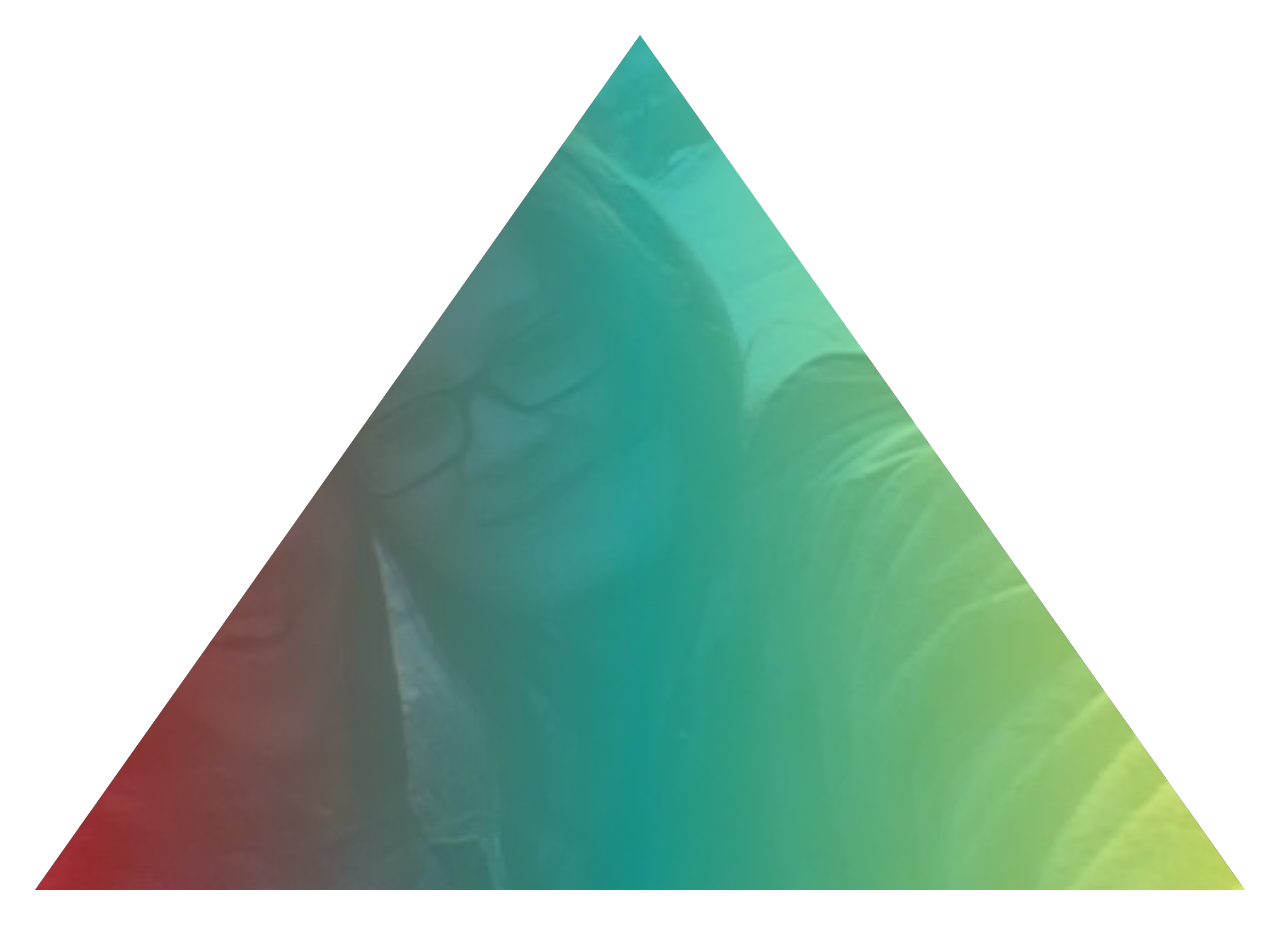
==== Natours/starter/IndexPractice.html @ 67621f08 "advanced css --working through the beginning videos on udemy, some updated work from that" ====
<!DOCTYPE html>
<html lang="en">
<head>
    <meta charset="UTF-8">
    <meta name="viewport" content="width=device-width, initial-scale=1.0">
    <title>Document</title>
    <link rel="stylesheet" href="Practice.css">
</head>
<body>
    <section class="favorite">
        some text
    </section>
</body>
</html>
---- Natours/starter/Practice.css ----
* {
    margin: 0;
    padding: 0;
    box-sizing: border-box;
}
body {
    font-family: 'Franklin Gothic Medium', 'Arial Narrow', Arial, sans-serif;
    font-weight: 400;
    font-size: 16px;
    line-height: 1.5;
    color: #777;
    padding: 35px;

    
}

section.favorite {
    height: 95vh;
    background-image: linear-gradient(to right, rgba(192, 34, 34, 0.8), rgba(19, 177, 166, 0.789), rgba(235, 255, 106, 0.8)),
    url(./imgPractice/favAbbyI.jpeg);
    background-size: cover;
    background-position: center;
    clip-path: polygon(50% 0%, 100% 100%, 0% 100% );
    position: relative;
}
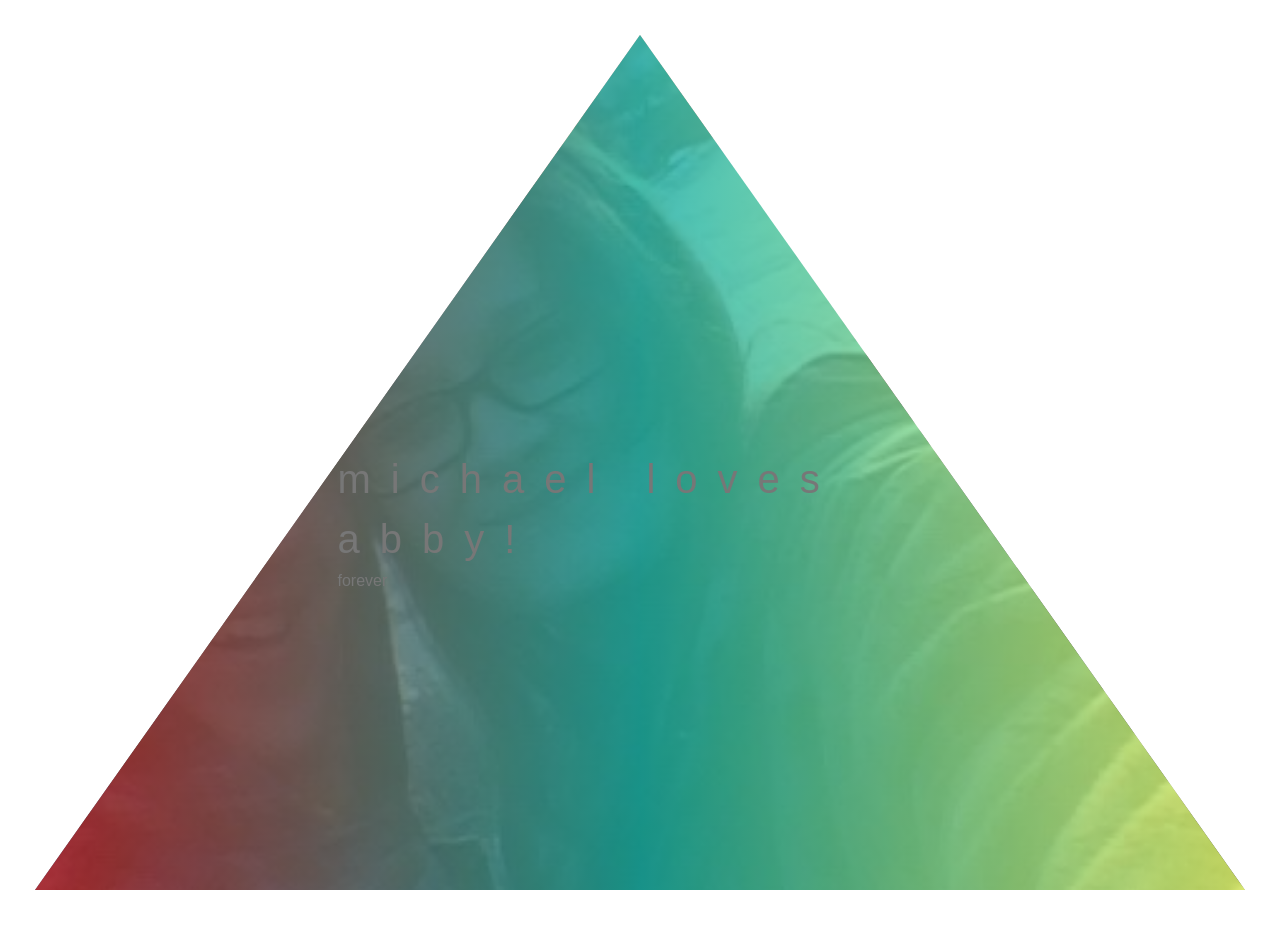
==== commit 2d5c41c3: "css practice --added to practice files" ====
--- a/Natours/starter/IndexPractice.html
+++ b/Natours/starter/IndexPractice.html
@@ -8,7 +8,14 @@
 </head>
 <body>
     <section class="favorite">
-        some text
+        <div class="text-box">
+            <span class="text-main">
+                michael loves abby!
+            </span>
+            <span class="text-sub">
+                forever
+            </span>
+        </div>
     </section>
 </body>
 </html>
--- a/Natours/starter/Practice.css
+++ b/Natours/starter/Practice.css
@@ -22,4 +22,16 @@
     background-position: center;
     clip-path: polygon(50% 0%, 100% 100%, 0% 100% );
     position: relative;
+}
+.text-box {
+    position: absolute;
+    top: 50%;
+    left: 50%;
+    transform: translate(-50%, -10%);
+}
+.text-main {
+    display: block;
+    font-size: 40px;
+    font-weight: 400;
+    letter-spacing: 20px;
 }
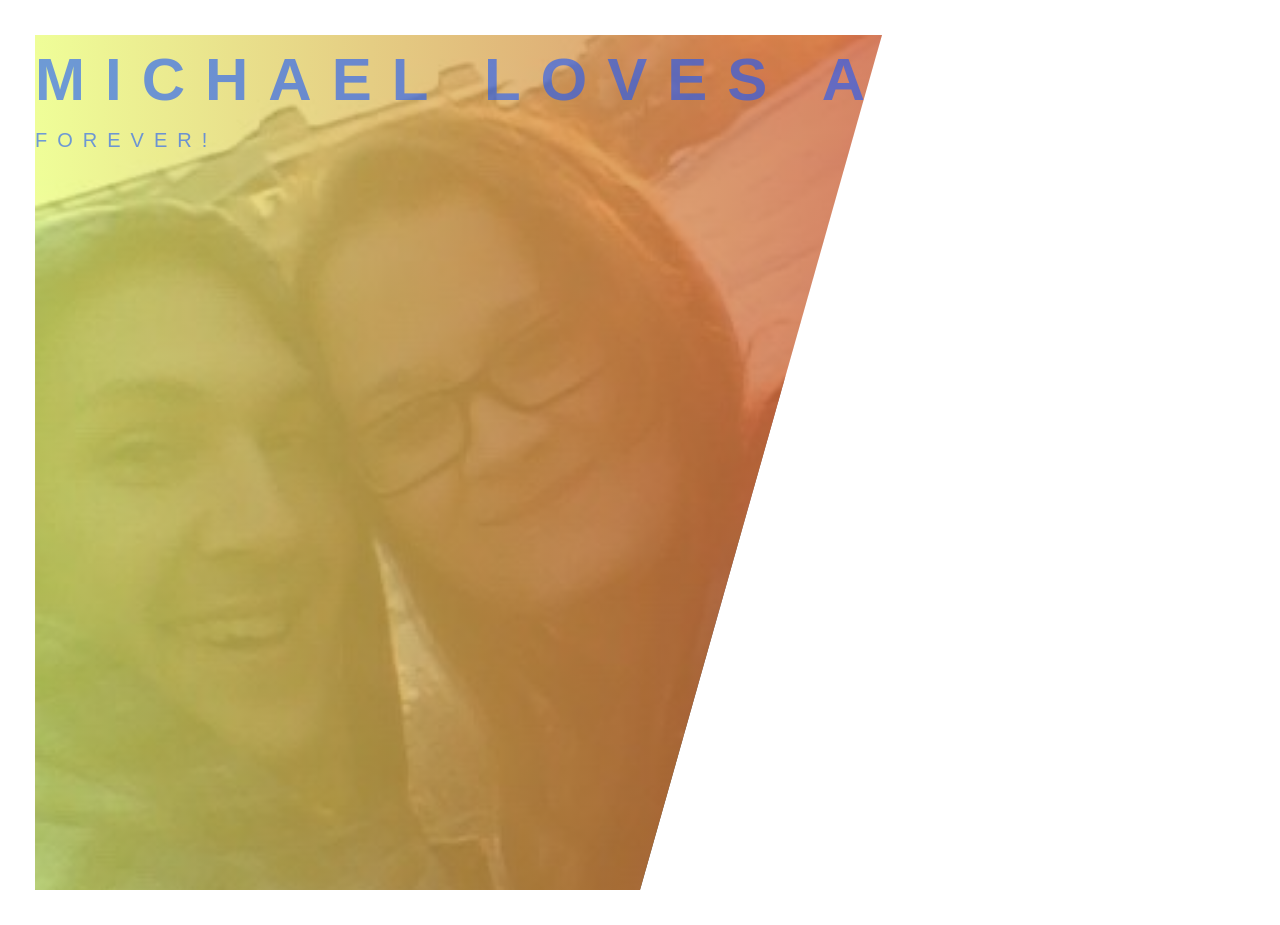
==== commit c084e4f7: "changes --practice changes" ====
--- a/Natours/starter/IndexPractice.html
+++ b/Natours/starter/IndexPractice.html
@@ -8,13 +8,9 @@
 </head>
 <body>
     <section class="favorite">
-        <div class="text-box">
-            <span class="text-main">
-                michael loves abby!
-            </span>
-            <span class="text-sub">
-                forever
-            </span>
+        <div class="favorite-text">
+            <span class="favorite-text-main">Michael Loves Abby!</span>
+            <span class="favorite-text-sub">forever!</span>
         </div>
     </section>
 </body>
--- a/Natours/starter/Practice.css
+++ b/Natours/starter/Practice.css
@@ -16,22 +16,29 @@
 
 section.favorite {
     height: 95vh;
-    background-image: linear-gradient(to right, rgba(192, 34, 34, 0.8), rgba(19, 177, 166, 0.789), rgba(235, 255, 106, 0.8)),
-    url(./imgPractice/favAbbyI.jpeg);
+    background-image: linear-gradient(to left, rgba(192, 34, 34, 0.8), 
+    /* rgba(19, 177, 166, 0.789),  */
+    rgba(235, 255, 106, 0.671)),
+    url(./imgPractice/favAbbyI.jpeg),
+    url();
     background-size: cover;
     background-position: center;
-    clip-path: polygon(50% 0%, 100% 100%, 0% 100% );
+    clip-path: polygon(0% 0%, 70% 0%, 50% 100%, 0% 100% );
     position: relative;
 }
-.text-box {
-    position: absolute;
-    top: 50%;
-    left: 50%;
-    transform: translate(-50%, -10%);
+.favorite-text {
+    text-transform: uppercase;
+    color: rgba(21, 87, 255, 0.598);
 }
-.text-main {
+.favorite-text-main {
+display: block;
+font-size: 60px;
+font-weight:900;
+letter-spacing: 20px;
+}
+.favorite-text-sub {
     display: block;
-    font-size: 40px;
+    font-size: 20px;
+    letter-spacing: 10px;
     font-weight: 400;
-    letter-spacing: 20px;
 }
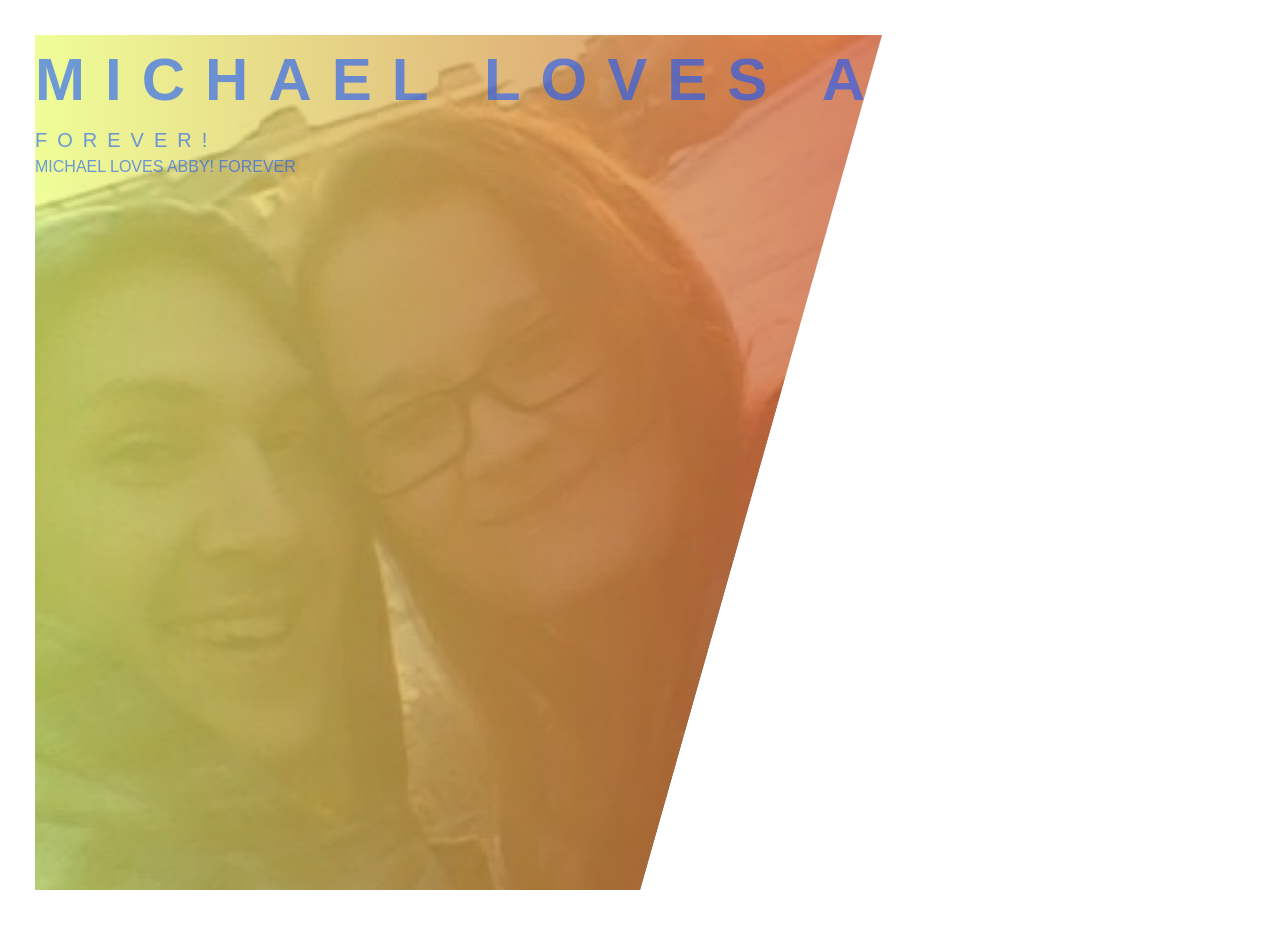
==== commit f1489fa0: "Merge branch 'master' of https://github.com/mrmike525/advanced-css-course" ====
--- a/Natours/starter/IndexPractice.html
+++ b/Natours/starter/IndexPractice.html
@@ -11,6 +11,13 @@
         <div class="favorite-text">
             <span class="favorite-text-main">Michael Loves Abby!</span>
             <span class="favorite-text-sub">forever!</span>
+        <div class="text-box">
+            <span class="text-main">
+                michael loves abby!
+            </span>
+            <span class="text-sub">
+                forever
+            </span>
         </div>
     </section>
 </body>
--- a/Natours/starter/Practice.css
+++ b/Natours/starter/Practice.css
@@ -41,4 +41,15 @@
     font-size: 20px;
     letter-spacing: 10px;
     font-weight: 400;
+.text-box {
+    position: absolute;
+    top: 50%;
+    left: 50%;
+    transform: translate(-50%, -10%);
+}
+.text-main {
+    display: block;
+    font-size: 40px;
+    font-weight: 400;
+    letter-spacing: 20px;
 }
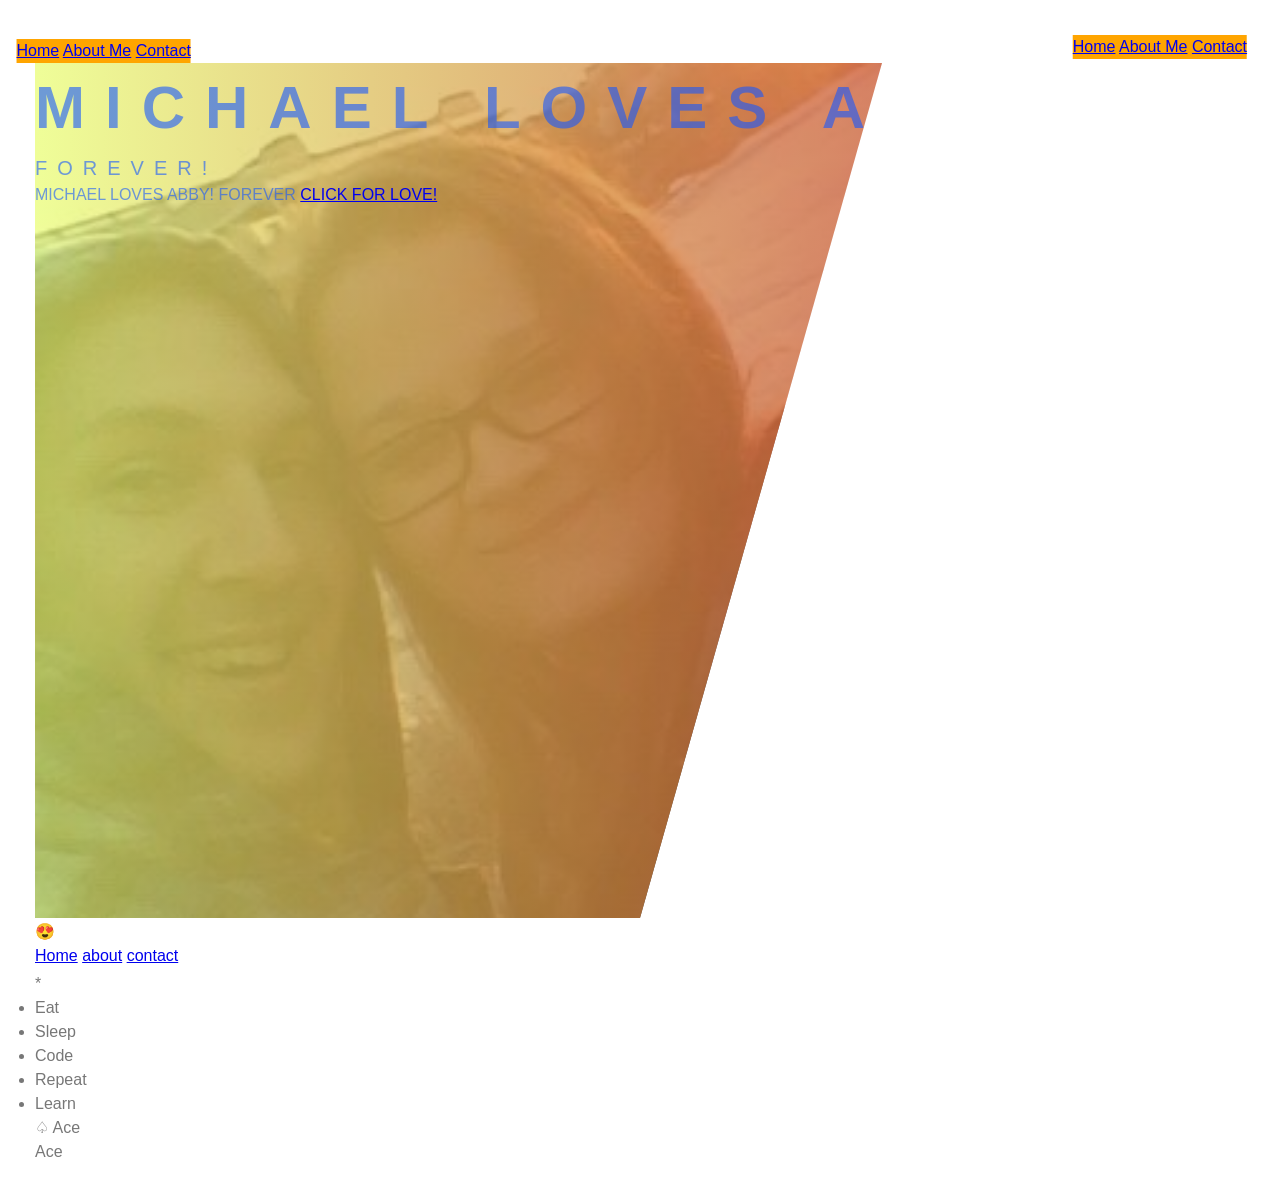
==== commit 59aaf3f3: "comitting" ====
--- a/Natours/starter/IndexPractice.html
+++ b/Natours/starter/IndexPractice.html
@@ -7,6 +7,18 @@
     <link rel="stylesheet" href="Practice.css">
 </head>
 <body>
+    <nav>
+        <section class="nav-container">
+        <a href="#">Home</a>
+        <a href="#">About Me</a>
+        <a href="#">Contact</a>
+        </section>
+        <section class="nav-container2">
+        <a href="#">Home</a>
+        <a href="#">About Me</a>
+        <a href="#">Contact</a>
+        </section>
+    </nav>
     <section class="favorite">
         <div class="favorite-text">
             <span class="favorite-text-main">Michael Loves Abby!</span>
@@ -18,7 +30,54 @@
             <span class="text-sub">
                 forever
             </span>
+            <a href="#" class="btn btn-white">Click For LOVE!</a>
         </div>
     </section>
+    <div class="heart">
+        <div>
+        <span class="emoji"> 😍</span>
+    </div>
+    </div>
+    <section class="middle">
+        <nav class="second-nav">
+            <a href="#" class="second-links">Home</a>
+            <a href="#" class="second-links">about</a>
+            <a href="#" class="second-links">contact</a>
+
+        </nav>
+        <div class="hidden-menu">
+        <span class="star">*</span>
+        <ul class="ul-alpha hidden">
+            <li class="list-item">Eat</li>
+        <li class="list-item">Sleep</li>
+        <li class="list-item">Code</li>
+        <li class="list-item">Repeat</li>
+        <li class="list-item">Learn</li>
+    </ul>
+    </div>
+    </section>
+    <section class="card">
+        <div class="card-text-top">
+            <span>&#9828 Ace</span>
+
+        </div>
+                <div class="card-text-bottom">
+            <span>Ace</span>
+
+        </div>
+    </section>
+    <script>
+        const ulList = document.querySelector('.ul-alpha');
+        ulList.addEventListener('click', (e)=> {
+            e.target.classList.add('hidden')
+        });
+        const star = document.querySelector('.star')
+        star.addEventListener('mouseover', (e)=>{
+            ulList.classList.remove('hidden')
+        });
+        star.addEventListener('mouseleave', (e)=>{
+            ulList.classList.add('hidden')
+        })
+    </script>
 </body>
 </html>
--- a/Natours/starter/Practice.css
+++ b/Natours/starter/Practice.css
@@ -13,7 +13,26 @@
 
     
 }
-
+nav {
+    position: relative;
+    height: .5rem;
+    margin-bottom: 20px;
+    /* background-color: red; */
+}
+.nav-container {
+    position: absolute;
+    left: 10%;
+    top: 50%;
+    background-color: orange;
+    transform: translateX(-80%);
+    
+}
+.nav-container2 {
+    position: absolute;
+    left: 80%;
+    background-color: orange;
+    transform: translateX(40%);
+}
 section.favorite {
     height: 95vh;
     background-image: linear-gradient(to left, rgba(192, 34, 34, 0.8), 
@@ -25,6 +44,7 @@
     background-position: center;
     clip-path: polygon(0% 0%, 70% 0%, 50% 100%, 0% 100% );
     position: relative;
+    margin-bottom: 2px;
 }
 .favorite-text {
     text-transform: uppercase;
@@ -45,11 +65,182 @@
     position: absolute;
     top: 50%;
     left: 50%;
-    transform: translate(-50%, -10%);
+    transform: translate(-55%, -10%);
+    color: red;
+    /* background-color: rgba(0, 0, 0, 0.141); */
+    width: 400px;
+    animation: moveInLeft; 
+    animation-duration: 3s;
+    text-align: center;
 }
 .text-main {
+    display: block;
+    font-size: 60px;
+    font-weight: 900;
+    letter-spacing: 35px;
+    text-transform: uppercase;
+   
+}
+.text-sub {
     display: block;
     font-size: 40px;
     font-weight: 400;
-    letter-spacing: 20px;
-}+    letter-spacing: 55px;
+}
+
+@keyframes moveInLeft {
+    0% {
+        opacity: 0;
+        transform: translateX(100px);
+    }
+
+    80% {
+        opacity: 0;
+        transform: translateX(50px);
+    }
+    100% {
+        opacity: 1;
+        transform: translate(0);
+    }
+}
+
+.btn:link, 
+.btn:visited {
+    text-transform: uppercase;
+    text-decoration: none;
+    padding: 15px 40px;
+    display: inline-block;
+    border-radius: 100px;
+    transition: all .2s;
+    position: relative;
+}
+
+.btn:hover {
+    transform: translateY(-3px);
+    box-shadow: 0 5px 10px rgba(0,0,0, .2);
+}
+.btn:hover {
+    transform: translateY(-1px);
+}
+
+.btn-white {
+    background-color: #fff;
+    color: #777;
+}
+
+.btn::after {
+    content: "";
+    display: inline-block;
+    height: 100%;
+    width: 100%;
+    position: absolute;
+    top: 0;
+    left: 0;
+    z-index: -1;
+}
+.btn-white::after {
+    background-color: #fff;
+}
+
+.heart {
+    /* background-color: rgba(119, 19, 19, 0.797); */
+  aspect-ratio: 1;
+  clip-path: 
+    shape(
+      from 50% 91%,
+      line to 90% 50%,
+      arc to 50% 9%  of 1%,
+      arc to 10% 50% of 1%
+    );
+    background-image: linear-gradient(to right, rgba(189, 7, 7, 0.8), rgba(30, 175, 38, 0.8)), url("./imgPractice/favAbbyI.jpeg");
+    
+    
+    background-size: contain;
+    /* background-repeat: no-repeat; */
+    background-position-y: -200px;
+    background-position-x: 200px;
+    border: 4px solid red;
+    position: relative;
+}
+.emoji {
+    position: absolute;
+    left: 50%;
+    top: 50%;
+    transform: translate(-50%,-50%);
+    font-size: 100px;
+    /* z-index: 2; */
+    /* width: 50px; */
+    /* background-color: orange; */
+    display: block;
+}
+body {
+    background-color: black;
+}
+.middle {
+    height: 95vh;
+    background-image: linear-gradient(to left, rgba(152, 47, 47, 0.8),rgba(234, 209, 44, .8), rgba(60, 175, 28, 0.8)), url("./imgPractice/Family.jpeg");
+    background-position: center;
+    background-repeat: no-repeat;
+    position: relative;
+}
+.second-nav {
+    position: absolute;
+    left: 50%;
+    transform: translateX(-50%);
+}
+.second-links{
+    text-decoration: none;
+    font-size: 50px;
+    margin-left: 10px;
+}
+.second-links:hover {
+    color: red;
+}
+.star {
+    position: absolute;
+    color: red;
+    font-size: 500px;
+    left: 22%;
+    top: 10%;
+    transform: translateY(-28%);
+    /* border: 2px solid black; */
+    
+}
+.ul-alpha {
+    position: absolute;
+    top: 30%;
+    left: 20%;
+    background-color: rgb(227, 194, 133);
+    
+    
+}
+.list-item {
+list-style-position: inside;
+    text-align: left;
+    color: rgb(231, 76, 24);
+    font-size: 40px;
+}
+.hidden {
+    visibility: hidden;
+}
+.card {
+    position: relative;
+    height: 80vh;
+    width: 30vw;
+    left: 30%;
+    background-color: rgba(255, 166, 0, 0.794);
+    margin: 10px;
+    border-radius: 40px;
+    font-size: 24px;
+    font-weight: 700;
+}
+.card-text-top {
+position: absolute;
+margin-left: 25px;
+top: 3%;
+}
+.card-text-bottom {
+    position: absolute;
+    left: 83%;
+    top: 90%;
+}
